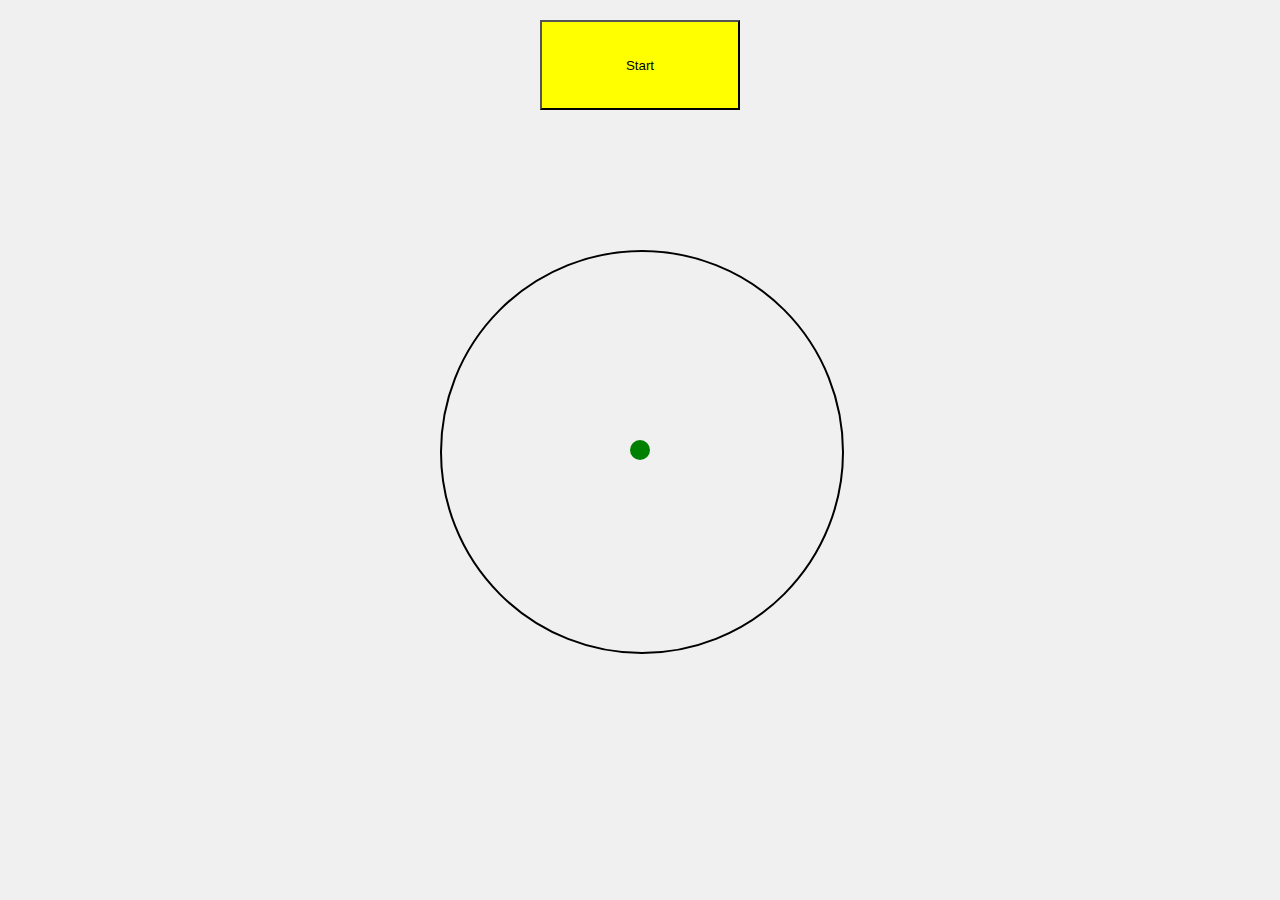
==== exp-a-touch/index.html @ da7e73e8 "Add files via upload" ====
<!DOCTYPE html>
<html lang="en">
<head>
    <meta charset="UTF-8">
    <meta name="viewport" content="width=device-width, initial-scale=1.0">
    <title>Ball Movement with Boundary Circle</title>
	<link rel="stylesheet" href="style.css">
</head>
<body>
	<h1 id="instr">Trascina il punto verde verso il bordo del cerchio seguendo la direzione e la velocit&agrave; che percepisci dal suono.</h1>
	<p id="status">Prova <span id="currentT">1</span>/<span id="totalT">10</span></p>
    <div id="circle"></div>
    <div id="ball"></div>
	<div id="ballDrag"></div>
    <div id="info">
        <p>SpeedRed: <span id="speed">0</span> px/s</p>
        <p>DirectionRed: <span id="direction">0</span>°</p>
		<p>SpeedGreen: <span id="speedG">x</span> px/s</p>
        <p>DirectionGreen: <span id="directionG">y</span>°</p>
    </div>
	<button id="startRandom">Start</button>
	

    <script src="script.js"></script>
</body>
</html>
---- exp-a-touch/style.css ----
body {
            margin: 0;
            display: flex;
            justify-content: center;
            align-items: center;
            height: 100vh;
            background-color: #f0f0f0;
        }
        #ball {
            width: 20px;
            height: 20px;
            background-color: red;
            border-radius: 50%;
            position: absolute;
			opacity: 0;
        }
		#ballDrag {
            width: 20px;
            height: 20px;
            background-color: green;
            border-radius: 50%;
            position: absolute;
        }
        #circle {
            width: 400px;
            height: 400px;
            border: 2px solid black;
            border-radius: 50%;
            position: absolute;
			
        }
        #info {
            position: absolute;
            left: 10px;
            top: 10px;
            font-family: Arial, sans-serif;
            background-color: rgba(255, 255, 255, 0.8);
            padding: 10px;
            border-radius: 5px;
			display:none;
        }
		
		#startRandom {
			width: 200px;
			height: 90px;
			right: calc(50% - 100px);
			top:20px;
			position:absolute;
			background:yellow;
		}
		
		#instr{
			font-family:sans-serif;
			top:20px;
			position:absolute;
			padding: 10px 80px 10px 80px;
			text-align:center;
			display:none;
			
			
		}
		
		#status{
			font-family:sans-serif;
			top:100px;
			position:absolute;
			padding: 100px;
			text-align:center;
			display:none;
			
			
		}
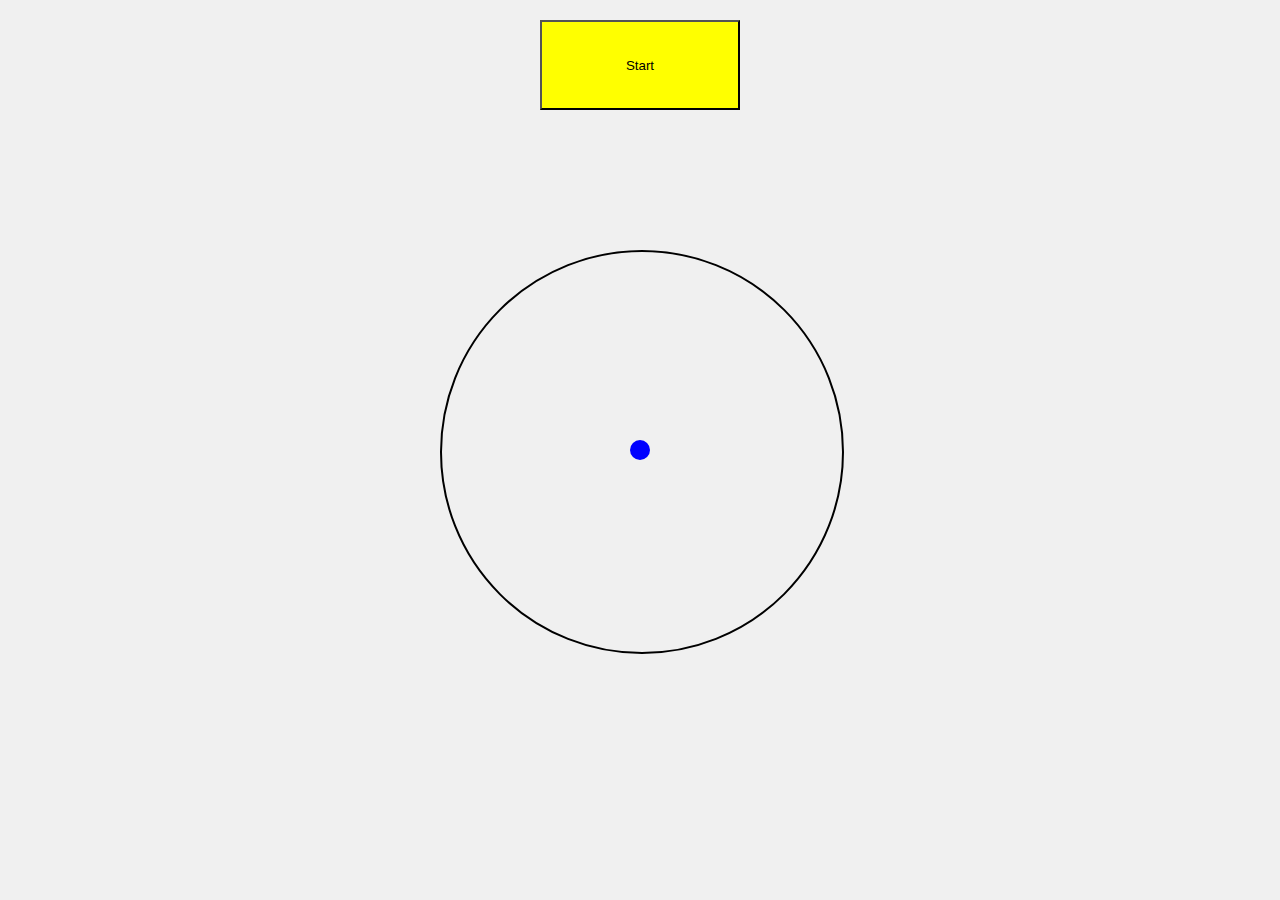
==== commit dbb4db52: "Add files via upload" ====
--- a/exp-a-touch/index.html
+++ b/exp-a-touch/index.html
@@ -15,8 +15,13 @@
     <div id="info">
         <p>SpeedRed: <span id="speed">0</span> px/s</p>
         <p>DirectionRed: <span id="direction">0</span>°</p>
-		<p>SpeedGreen: <span id="speedG">x</span> px/s</p>
-        <p>DirectionGreen: <span id="directionG">y</span>°</p>
+		<p>SpeedBlue: <span id="speedG">x</span> px/s</p>
+        <p>DirectionBlue: <span id="directionG">y</span>°</p>
+		
+		<p>SoundStart: <span id="soundStartTime">y</span> (ts)</p>
+		<p>DragStart: <span id="dragStartTime">y</span> (ts)</p>
+		<p>DragStop: <span id="dragStopTime">y</span> (ts)</p>
+		
     </div>
 	<button id="startRandom">Start</button>
 	
--- a/exp-a-touch/style.css
+++ b/exp-a-touch/style.css
@@ -17,7 +17,7 @@
 		#ballDrag {
             width: 20px;
             height: 20px;
-            background-color: green;
+            background-color: blue;
             border-radius: 50%;
             position: absolute;
         }
